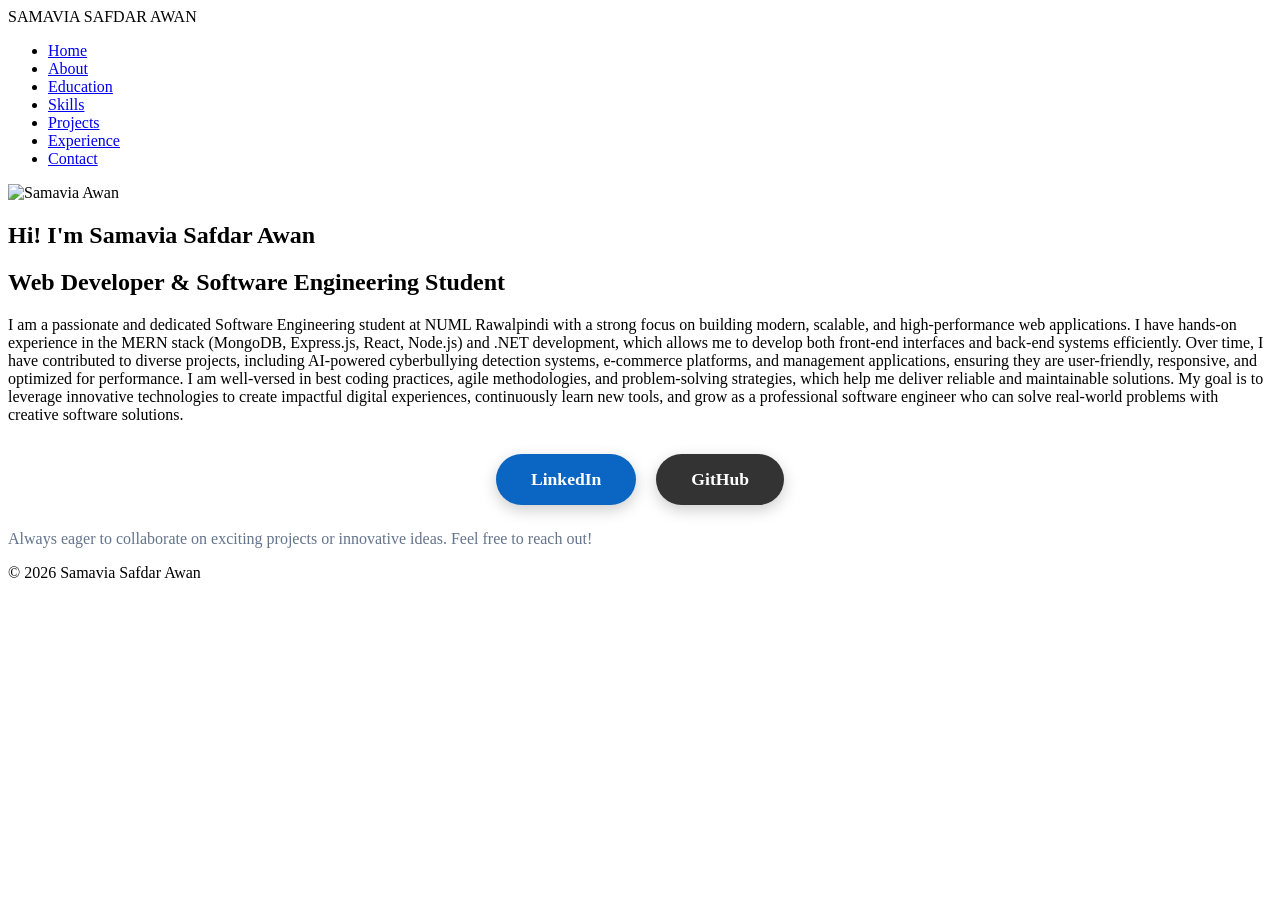
==== index.html @ 0881efe5 "Add files via upload" ====
<!DOCTYPE html>
<html>
<head>
    <title>Samavia Safdar Awan | Home</title>
    <link rel="stylesheet" href="style.css">
</head>
<body>

<header>
<nav>
    <div class="logo">SAMAVIA SAFDAR AWAN</div>
    <ul class="nav-links">
        <li><a href="index.html">Home</a></li>
        <li><a href="about.html">About</a></li>
        <li><a href="education.html">Education</a></li>
        <li><a href="skills.html">Skills</a></li>
        <li><a href="projects.html">Projects</a></li>
        <li><a href="experience.html">Experience</a></li>
        <li><a href="contact.html">Contact</a></li>
    </ul>
</nav>
</header>


<!-- Hero Section -->
<section class="hero">
<div class="hero-img">
        <img src="images/profile.jpg" alt="Samavia Awan">
    </div>
    <div class="hero-text">
        <h1>Hi! I'm Samavia Safdar Awan</h1>
        <h2>Web Developer & Software Engineering Student</h2>
       <p>
    I am a passionate and dedicated Software Engineering student at NUML Rawalpindi with a strong focus on building modern, scalable, and high-performance web applications. I have hands-on experience in the MERN stack (MongoDB, Express.js, React, Node.js) and .NET development, which allows me to develop both front-end interfaces and back-end systems efficiently. Over time, I have contributed to diverse projects, including AI-powered cyberbullying detection systems, e-commerce platforms, and management applications, ensuring they are user-friendly, responsive, and optimized for performance. I am well-versed in best coding practices, agile methodologies, and problem-solving strategies, which help me deliver reliable and maintainable solutions. My goal is to leverage innovative technologies to create impactful digital experiences, continuously learn new tools, and grow as a professional software engineer who can solve real-world problems with creative software solutions.
</p>


        <!-- Social Links -->
         <div style="margin-top:30px; display:flex; justify-content:center; gap:20px; flex-wrap:wrap;">
            <a href="https://www.linkedin.com/in/samavia-awan-879367310" target="_blank" style="background:#0A66C2; color:white; padding:15px 35px; border-radius:30px; font-weight:bold; font-size:1.1rem; text-decoration:none; box-shadow:0 5px 15px rgba(0,0,0,0.2); transition:all 0.3s;">LinkedIn</a>
            <a href="https://github.com/Samavia-Awan" target="_blank" style="background:#333; color:white; padding:15px 35px; border-radius:30px; font-weight:bold; font-size:1.1rem; text-decoration:none; box-shadow:0 5px 15px rgba(0,0,0,0.2); transition:all 0.3s;">GitHub</a>
        </div>
 <!-- Optional Small Intro Below Buttons -->
        <p style="margin-top:25px; font-size:1rem; color:#64748b;">
            Always eager to collaborate on exciting projects or innovative ideas. Feel free to reach out!
        </p>
    </div>

    
</section>



<footer>
    <p>© 2026 Samavia Safdar Awan</p>
</footer>

</body>
</html>
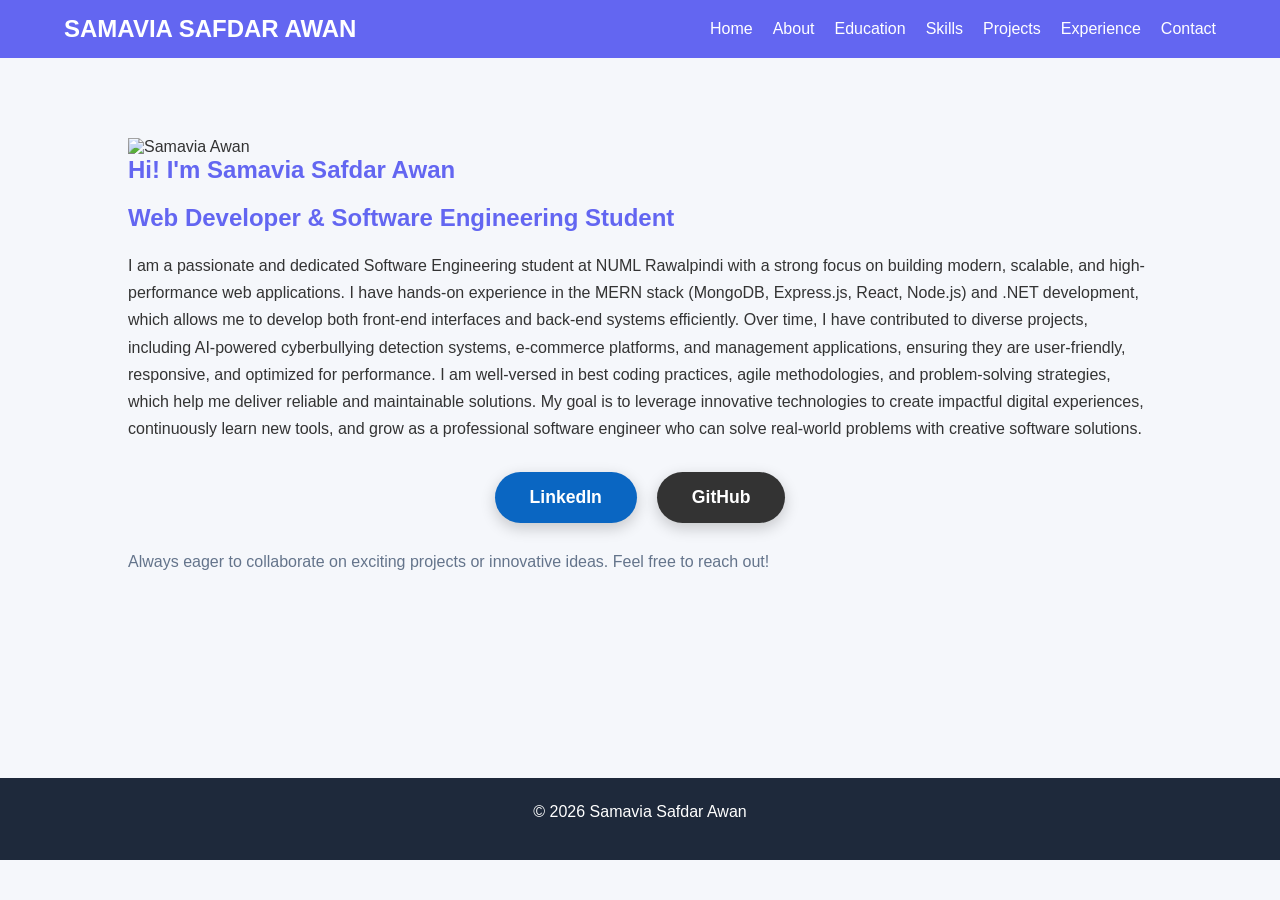
==== commit 98a73f6b: "Fix HTML formatting and update stylesheet link" ====
--- a/index.html
+++ b/index.html
@@ -2,7 +2,7 @@
 <html>
 <head>
     <title>Samavia Safdar Awan | Home</title>
-    <link rel="stylesheet" href="style.css">
+    <link rel="stylesheet" href="Style.css">
 </head>
 <body>
 
@@ -57,3 +57,4 @@
 
 </body>
 </html>
+
--- a/Style.css
+++ b/Style.css
@@ -0,0 +1,359 @@
+*{
+    margin:0;
+    padding:0;
+    box-sizing:border-box;
+    font-family: Arial, sans-serif;
+}
+
+body{
+    background:#f5f7fb;
+    color:#333;
+}
+
+header{
+    background:#6366f1;
+    padding:15px 0;
+}
+
+nav{
+    width:90%;
+    margin:auto;
+    display:flex;
+    justify-content:space-between;
+    align-items:center;
+}
+
+.logo{
+    color:#fff;
+    font-size:24px;
+    font-weight:bold;
+}
+
+.nav-links{
+    list-style:none;
+    display:flex;
+    gap:20px;
+}
+
+.nav-links a{
+    color:white;
+    text-decoration:none;
+    font-weight:500;
+}
+
+.nav-links a:hover{
+    text-decoration:underline;
+}
+
+section{
+    padding:80px 10%;
+    min-height:80vh;
+}
+
+h1,h2{
+    color:#6366f1;
+    margin-bottom:20px;
+}
+
+p{
+    line-height:1.7;
+    margin-bottom:15px;
+}
+
+.card{
+    background:#fff;
+    padding:25px;
+    border-radius:10px;
+    box-shadow:0 5px 15px rgba(0,0,0,0.1);
+    margin-bottom:20px;
+}
+
+footer{
+    background:#1e293b;
+    color:white;
+    text-align:center;
+    padding:20px;
+}
+.projects-grid{
+    display:grid;
+    grid-template-columns:repeat(auto-fit, minmax(280px, 1fr));
+    gap:25px;
+}
+
+.project-card{
+    background:white;
+    border-radius:15px;
+    overflow:hidden;
+    box-shadow:0 8px 20px rgba(0,0,0,0.12);
+    transition:transform 0.3s, box-shadow 0.3s;
+}
+
+.project-card:hover{
+    transform:translateY(-8px);
+    box-shadow:0 12px 30px rgba(0,0,0,0.2);
+}
+
+.project-card img{
+    width:100%;
+    height:180px;
+    object-fit:cover;
+}
+
+.project-card .content{
+    padding:20px;
+}
+
+.project-card h3{
+    margin-bottom:10px;
+    color:#4f46e5;
+}
+/* ===== COLORED SKILLS SECTION ===== */
+
+.skills-section{
+    padding:80px 10%;
+    background:linear-gradient(135deg, #eef2ff, #f8fafc);
+}
+
+.skills-section h2{
+    text-align:center;
+    font-size:32px;
+    color:#4f46e5;
+    margin-bottom:15px;
+}
+
+.skills-intro{
+    text-align:center;
+    max-width:850px;
+    margin:0 auto 50px;
+    color:#334155;
+    line-height:1.8;
+}
+
+/* GRID */
+.skills-grid{
+    display:grid;
+    grid-template-columns:repeat(auto-fit, minmax(250px, 1fr));
+    gap:35px;
+}
+
+/* SKILL CARDS */
+.skill-card{
+    background:linear-gradient(145deg, #ffffff, #eef2ff);
+    padding:32px;
+    border-radius:18px;
+    box-shadow:0 12px 30px rgba(79,70,229,0.15);
+    border-top:6px solid #6366f1;
+    transition:all 0.3s ease;
+}
+
+/* Hover effect */
+.skill-card:hover{
+    transform:translateY(-10px);
+    box-shadow:0 18px 40px rgba(79,70,229,0.25);
+}
+
+/* Title */
+.skill-card h3{
+    color:#1e293b;
+    margin-bottom:18px;
+    font-size:20px;
+}
+
+/* List */
+.skill-card ul{
+    list-style:none;
+    padding:0;
+}
+
+.skill-card ul li{
+    padding:8px 0;
+    color:#475569;
+    font-weight:500;
+    position:relative;
+}
+
+/* Bullet dots */
+.skill-card ul li::before{
+    content:"●";
+    color:#6366f1;
+    margin-right:10px;
+    font-size:12px;
+}
+/* ===== EXPERIENCE SECTION ===== */
+
+.experience-section{
+    padding:80px 10%;
+    background: linear-gradient(135deg, #f8fafc, #eef2ff);
+}
+
+.experience-section h2{
+    text-align:center;
+    font-size:32px;
+    color:#4f46e5;
+    margin-bottom:15px;
+}
+
+.experience-intro{
+    text-align:center;
+    max-width:850px;
+    margin:0 auto 50px;
+    color:#334155;
+    line-height:1.8;
+}
+
+/* GRID */
+.experience-grid{
+    display:grid;
+    grid-template-columns:repeat(auto-fit, minmax(300px, 1fr));
+    gap:30px;
+}
+
+/* CARDS */
+.experience-card{
+    background:linear-gradient(145deg, #ffffff, #f0f4ff);
+    padding:30px;
+    border-radius:20px;
+    box-shadow:0 12px 30px rgba(79,70,229,0.15);
+    border-left:6px solid #6366f1;
+    transition:all 0.3s ease;
+}
+
+/* Hover effect */
+.experience-card:hover{
+    transform:translateY(-10px);
+    box-shadow:0 18px 40px rgba(79,70,229,0.25);
+}
+
+/* Title */
+.experience-card h3{
+    color:#1e293b;
+    font-size:20px;
+    margin-bottom:10px;
+}
+
+/* Duration */
+.duration{
+    font-style:italic;
+    color:#64748b;
+    margin-bottom:15px;
+}
+
+/* List */
+.experience-card ul{
+    list-style:none;
+    padding-left:0;
+}
+
+.experience-card ul li{
+    padding:6px 0;
+    color:#475569;
+    position:relative;
+    line-height:1.6;
+}
+
+/* Bullet dots */
+.experience-card ul li::before{
+    content:"▹";
+    color:#6366f1;
+    margin-right:10px;
+    font-weight:bold;
+}
+/* ===== CONTACT SECTION ===== */
+.contact-section{
+    padding:80px 10%;
+    background: linear-gradient(135deg, #eef2ff, #fef3c7);
+}
+
+.contact-section h2{
+    text-align:center;
+    font-size:32px;
+    color:#4f46e5;
+    margin-bottom:15px;
+}
+
+.contact-intro{
+    text-align:center;
+    max-width:800px;
+    margin:0 auto 50px;
+    color:#334155;
+    line-height:1.8;
+}
+
+/* CONTACT CARDS */
+.contact-cards{
+    display:grid;
+    grid-template-columns:repeat(auto-fit, minmax(200px, 1fr));
+    gap:30px;
+    margin-bottom:50px;
+}
+
+.contact-card{
+    background:#ffffff;
+    padding:30px;
+    border-radius:20px;
+    box-shadow:0 12px 30px rgba(79,70,229,0.15);
+    text-align:center;
+    transition:all 0.3s ease;
+}
+
+.contact-card img{
+    width:50px;
+    margin-bottom:15px;
+}
+
+.contact-card h3{
+    color:#4f46e5;
+    margin-bottom:10px;
+}
+
+.contact-card p{
+    color:#475569;
+    line-height:1.6;
+}
+
+.contact-card:hover{
+    transform:translateY(-10px);
+    box-shadow:0 18px 40px rgba(79,70,229,0.25);
+}
+
+/* CONTACT FORM */
+.contact-form{
+    max-width:600px;
+    margin:0 auto;
+    background:#ffffff;
+    padding:30px;
+    border-radius:20px;
+    box-shadow:0 12px 30px rgba(79,70,229,0.15);
+}
+
+.contact-form h3{
+    color:#4f46e5;
+    margin-bottom:20px;
+    text-align:center;
+}
+
+.contact-form input,
+.contact-form textarea{
+    width:100%;
+    padding:15px;
+    margin-bottom:20px;
+    border-radius:10px;
+    border:1px solid #cbd5e1;
+    font-size:16px;
+}
+
+.contact-form button{
+    background:#4f46e5;
+    color:white;
+    border:none;
+    padding:15px 25px;
+    border-radius:10px;
+    font-size:16px;
+    cursor:pointer;
+    transition:all 0.3s ease;
+}
+
+.contact-form button:hover{
+    background:#6366f1;
+}
+
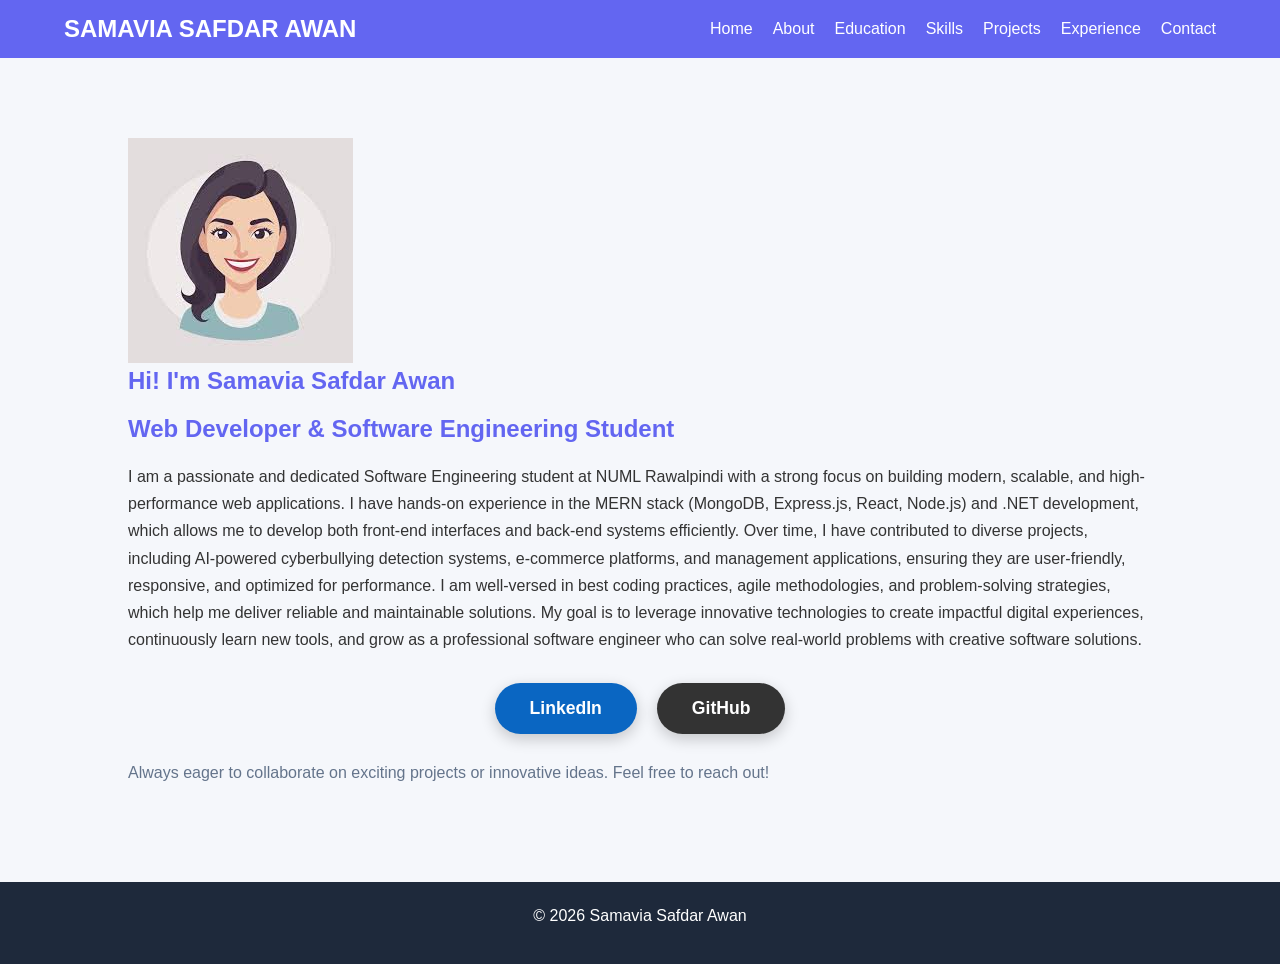
==== commit c4c1d835: "Fix HTML encoding issues in index.html" ====
--- a/index.html
+++ b/index.html
@@ -25,7 +25,7 @@
 <!-- Hero Section -->
 <section class="hero">
 <div class="hero-img">
-        <img src="images/profile.jpg" alt="Samavia Awan">
+        <img src="profile.jpg" alt="Samavia Awan">
     </div>
     <div class="hero-text">
         <h1>Hi! I'm Samavia Safdar Awan</h1>
@@ -58,3 +58,4 @@
 </body>
 </html>
 
+
